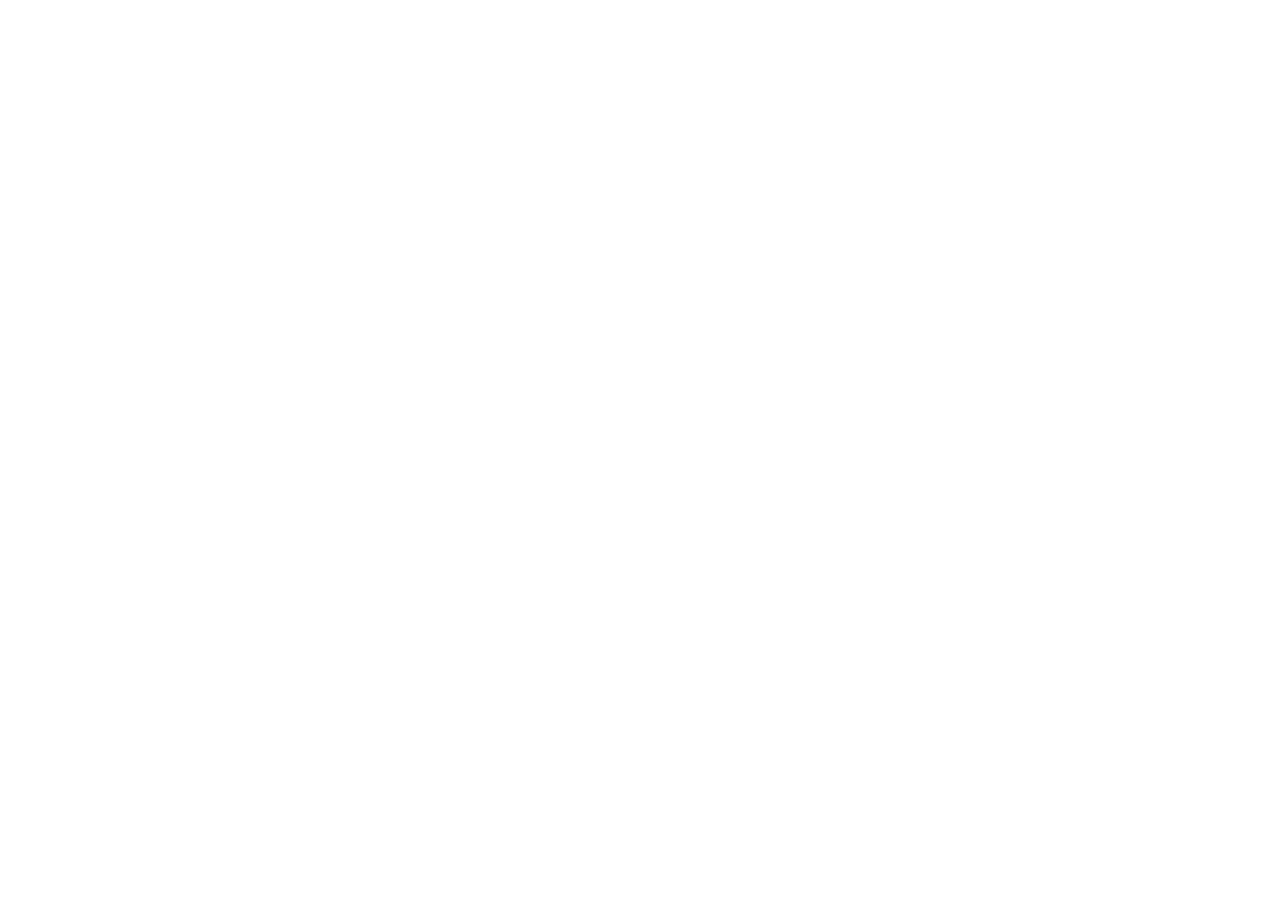
==== about.html @ 93e1d9cc "bew" ====
<!DOCTYPE html>
<html lang="en">
<head>
    <meta charset="UTF-8">
    <meta name="viewport" content="width=device-width, initial-scale=1.0">
    <title>Document</title>
    <link rel="stylesheet" href="style.css">
</head>
<body>
    
</body>
</html>
---- style.css ----
.button1 {
    background-color: #fdfdfd;
    border: none;
    color: rgb(0, 0, 0);
    padding: 50px 100px;
    text-align: center;
    text-decoration: none;
    display: inline-block;
    font-size: 30px;
    margin: 4px 2px;
    cursor: pointer;
    position: absolute;
    right: 100px;
    bottom: 150px;
  }
  .button2{
    background-color: #fdfdfd;
    border: none;
    color: rgb(0, 0, 0);
    padding: 50px 100px;
    text-align: center;
    text-decoration: none;
    display: inline-block;
    font-size: 30px;
    margin: 4px 2px;
    cursor: pointer;
    position: absolute;
    right: 150px;
    bottom: 100px;
  }
  
  body{
    background-image: url(img/img/background.png);
    background-repeat: no-repeat;
    background-attachment: fixed;
    background-size: cover;
} 

img{


  height: 200px; width: 200px;
}
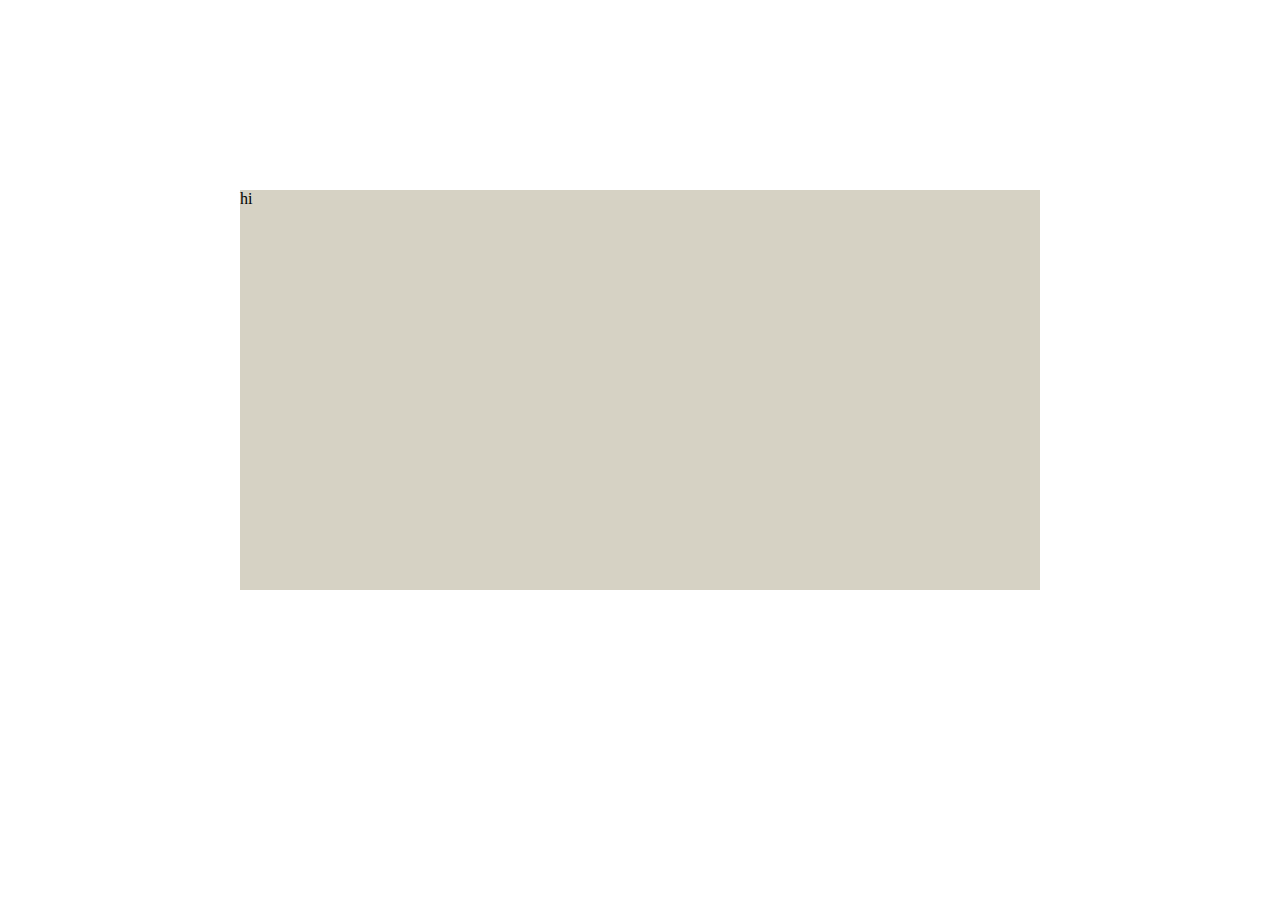
==== commit 707fa314: "new" ====
--- a/about.html
+++ b/about.html
@@ -5,8 +5,32 @@
     <meta name="viewport" content="width=device-width, initial-scale=1.0">
     <title>Document</title>
     <link rel="stylesheet" href="style.css">
+    <style>
+        .square {
+                    /* height: 400px; */
+                    width: 1200px;
+                    background-color: #D6D2C4;
+                    margin: 190px auto 0;
+                    width: 800px;
+                    height: 400px;
+                    
+                  }
+                  </style>
+        <body>
 </head>
 <body>
-    
+   
+<div class="square">
+    <p>hi  <p>
+</div>
+
+ 
+
+
+
+
+
+
+
 </body>
 </html>--- a/style.css
+++ b/style.css
@@ -10,8 +10,8 @@
     margin: 4px 2px;
     cursor: pointer;
     position: absolute;
-    right: 100px;
-    bottom: 150px;
+    right: 200px;
+    bottom: 90px;
   }
   .button2{
     background-color: #fdfdfd;
@@ -25,12 +25,12 @@
     margin: 4px 2px;
     cursor: pointer;
     position: absolute;
-    right: 150px;
-    bottom: 100px;
+    right: 160px;
+    bottom: 80px;
   }
   
   body{
-    background-image: url(img/img/background.png);
+    background-image: url(img/img/background/background.png);
     background-repeat: no-repeat;
     background-attachment: fixed;
     background-size: cover;
@@ -38,6 +38,132 @@
 
 img{
 
-
   height: 200px; width: 200px;
 }
+.button3 {
+  background-color: #07ee99;
+  border: none;
+  color: rgb(0, 0, 0);
+  padding: 90px 100px;
+  text-align: center;
+  text-decoration: none;
+  display: inline-block;
+  font-size: 50px;
+  margin: 4px 2px;
+  cursor: pointer;
+}
+ody {
+  font-family: Arial;
+  font-size: 17px;
+  padding: 8px;
+}
+
+* {
+  box-sizing: border-box;
+}
+
+.row {
+  display: -ms-flexbox; /* IE10 */
+  display: flex;
+  -ms-flex-wrap: wrap; /* IE10 */
+  flex-wrap: wrap;
+  margin: 0 -16px;
+}
+
+.col-25 {
+  -ms-flex: 25%; /* IE10 */
+  flex: 25%;
+}
+
+.col-50 {
+  -ms-flex: 50%; /* IE10 */
+  flex: 50%;
+}
+
+.col-75 {
+  -ms-flex: 75%; /* IE10 */
+  flex: 75%;
+}
+
+.col-25,
+.col-50,
+.col-75 {
+  padding: 0 16px;
+}
+
+.container {
+  background-color: #f2f2f2;
+  padding: 5px 20px 15px 20px;
+  border: 1px solid lightgrey;
+  border-radius: 3px;
+}
+
+input[type=text] {
+  width: 100%;
+  margin-bottom: 20px;
+  padding: 12px;
+  border: 1px solid #ccc;
+  border-radius: 3px;
+}
+
+label {
+  margin-bottom: 10px;
+  display: block;
+}
+
+.icon-container {
+  margin-bottom: 20px;
+  padding: 7px 0;
+  font-size: 24px;
+}
+
+.btn {
+  background-color: #04AA6D;
+  color: white;
+  padding: 12px;
+  margin: 10px 0;
+  border: none;
+  width: 100%;
+  border-radius: 3px;
+  cursor: pointer;
+  font-size: 17px;
+}
+
+.btn:hover {
+  background-color: #45a049;
+}
+
+a {
+  color: #2196F3;
+}
+
+hr {
+  border: 1px solid lightgrey;
+}
+
+span.price {
+  float: right;
+  color: grey;
+}
+
+/* Responsive layout - when the screen is less than 800px wide, make the two columns stack on top of each other instead of next to each other (also change the direction - make the "cart" column go on top) */
+@media (max-width: 800px) {
+  .row {
+    flex-direction: column-reverse;
+  }
+  .col-25 {
+    margin-bottom: 20px;
+  }
+}
+.icon-container img{
+  height: 220px;
+  width: 250px;
+}
+img{
+  width: 250px;
+  height: 250px;
+}
+
+
+
+
